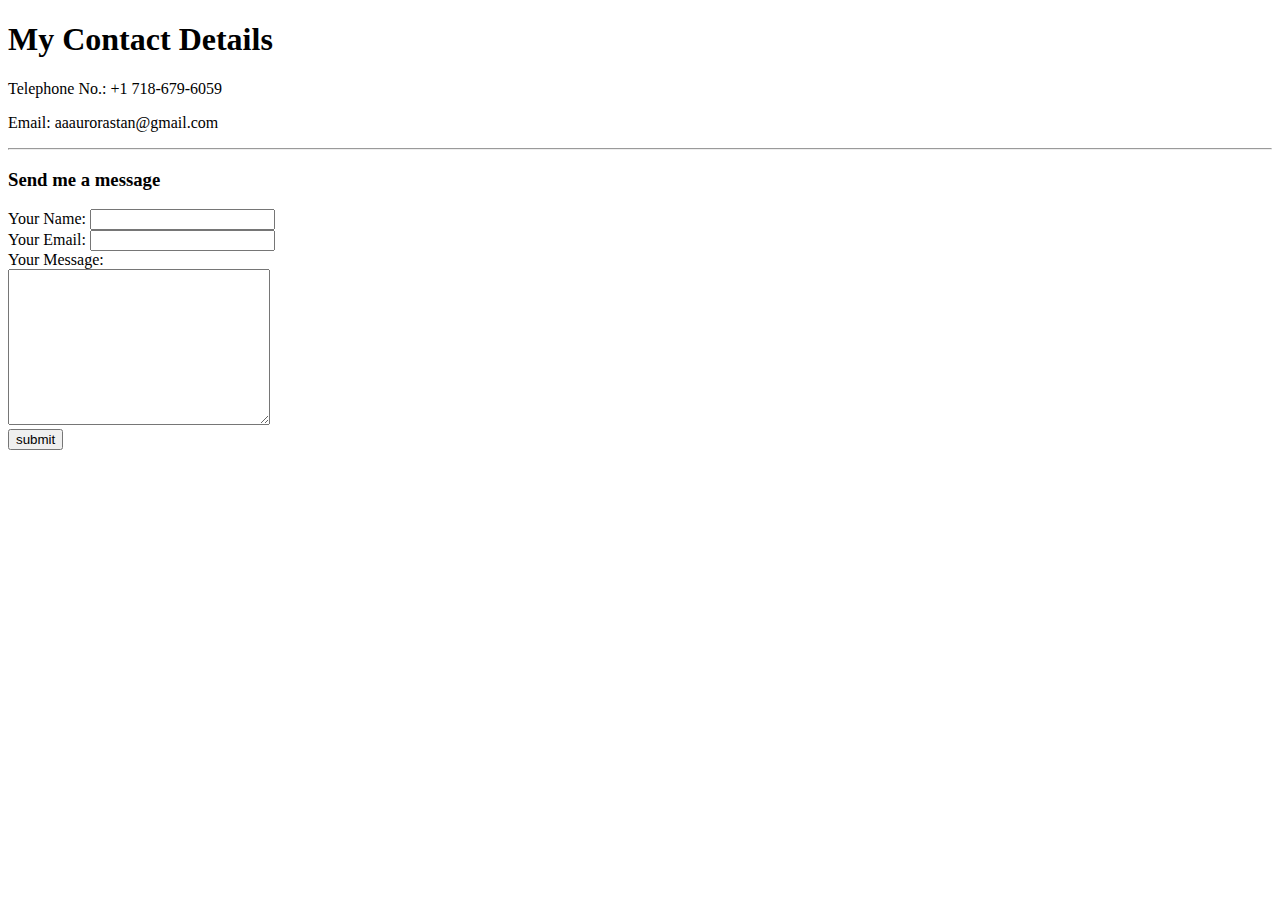
==== contact-me.html @ a7e7441a "version-0" ====
<!DOCTYPE html>
<html lang="en" dir="ltr">
  <head>
    <meta charset="utf-8">
    <title></title>
  </head>
  <body>
    <h1>My Contact Details</h1>
    <p>Telephone No.: +1 718-679-6059</p>
    <p>Email: aaaurorastan@gmail.com</p>
    <hr>
    <h3>Send me a message</h3>
    <form class="" action="mailto:aaaurorastan@gmail.com" method="post" enctype="text/plain">
      <label for="">Your Name:</label>
      <input type="text" name="yourName" value=""><br>
      <label for="">Your Email:</label>
      <input type="text" name="yourEmail" value=""><br>
      <label for="">Your Message:</label><br>
      <textarea name="yourMessage" rows="10" cols="30"></textarea><br>
      <input type="submit" name="submit" value="submit"> <!-- drop value-->
    </form>
  </body>
</html>
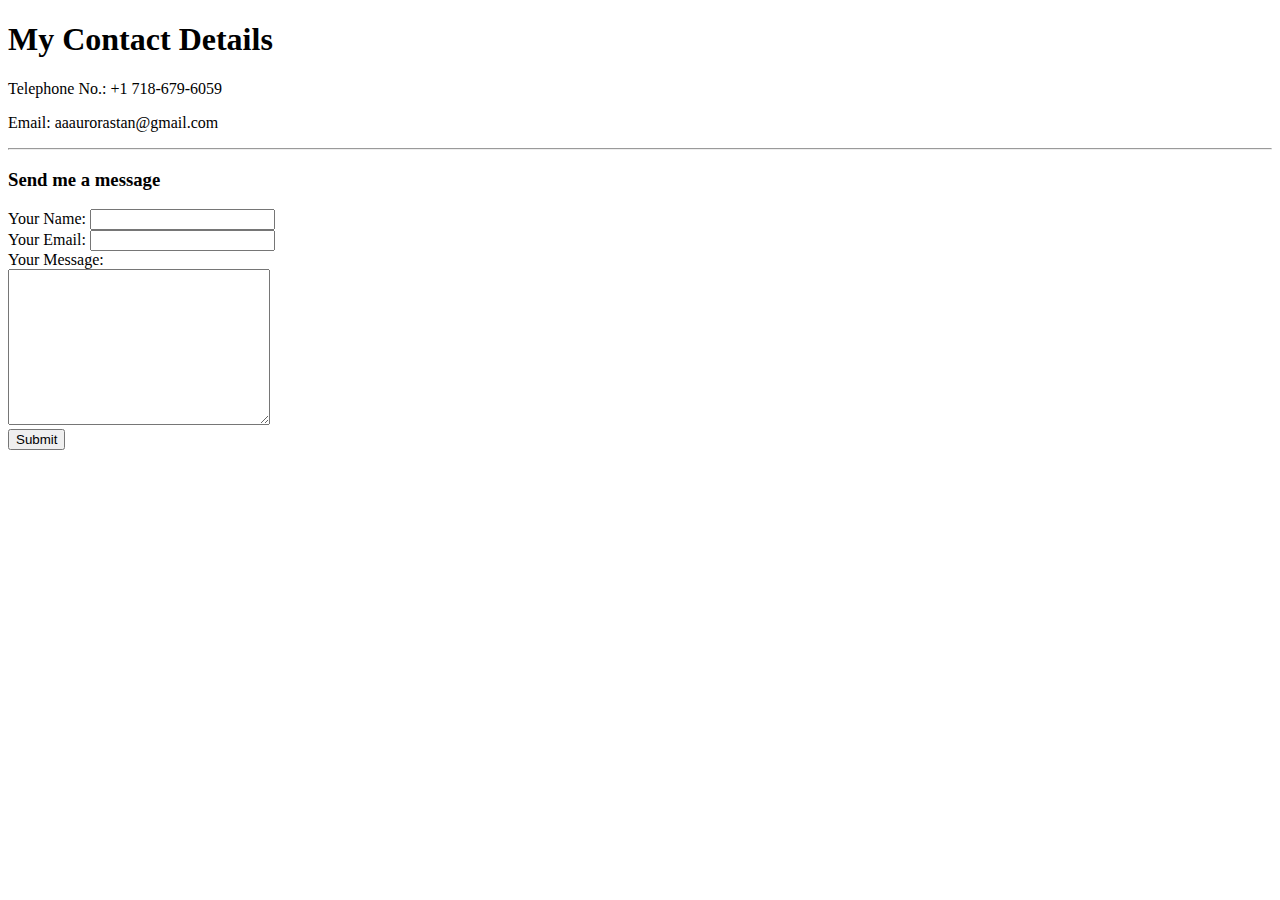
==== commit 0fa41753: "version-0.3" ====
--- a/contact-me.html
+++ b/contact-me.html
@@ -2,7 +2,7 @@
 <html lang="en" dir="ltr">
   <head>
     <meta charset="utf-8">
-    <title></title>
+    <title>Aurora's Personal Site</title>
   </head>
   <body>
     <h1>My Contact Details</h1>
@@ -14,10 +14,10 @@
       <label for="">Your Name:</label>
       <input type="text" name="yourName" value=""><br>
       <label for="">Your Email:</label>
-      <input type="text" name="yourEmail" value=""><br>
+      <input type="email" name="yourEmail" value=""><br>
       <label for="">Your Message:</label><br>
       <textarea name="yourMessage" rows="10" cols="30"></textarea><br>
-      <input type="submit" name="submit" value="submit"> <!-- drop value-->
+      <input type="submit" name=""> <!-- drop value-->
     </form>
   </body>
 </html>
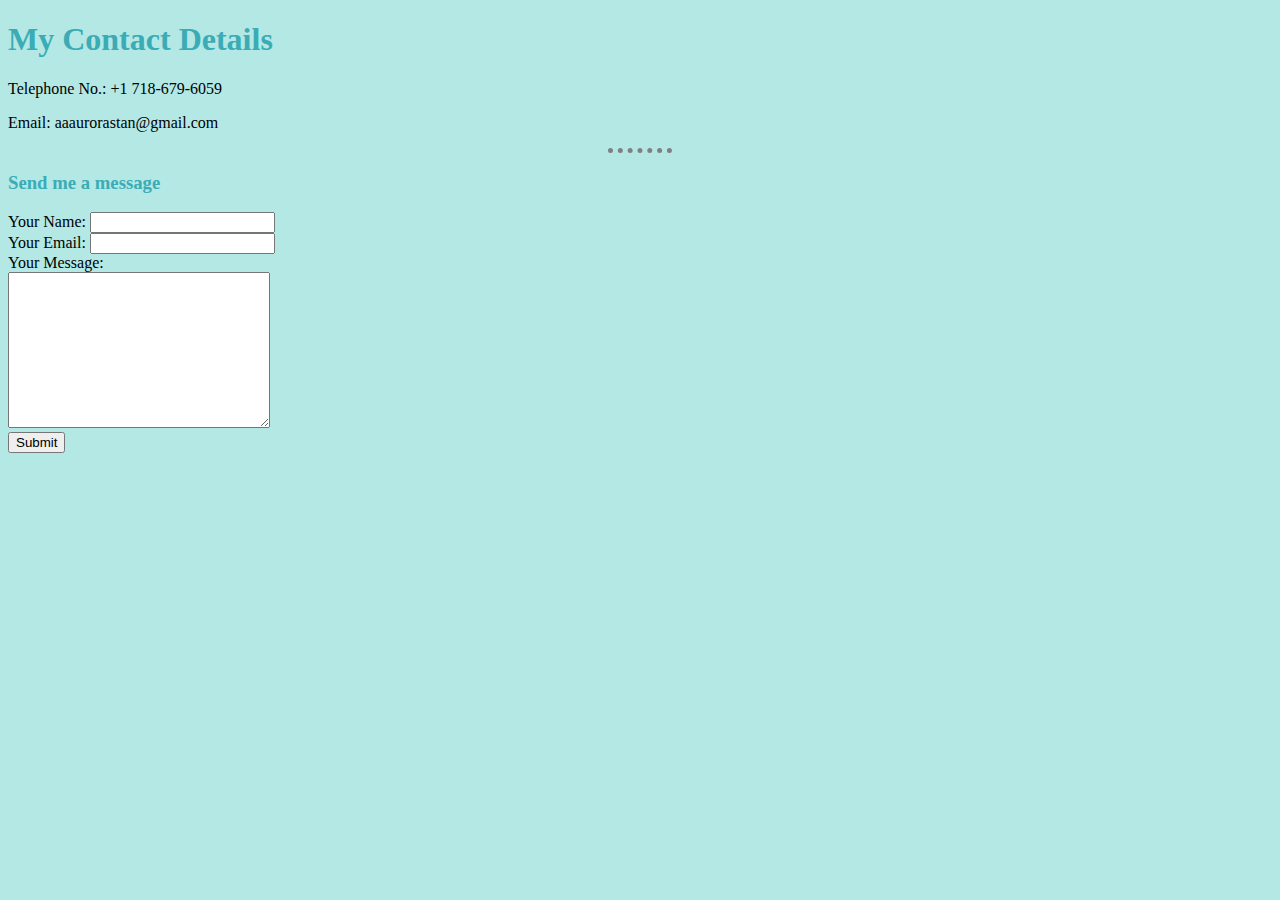
==== commit b08bbd31: "version-1.0" ====
--- a/contact-me.html
+++ b/contact-me.html
@@ -2,7 +2,8 @@
 <html lang="en" dir="ltr">
   <head>
     <meta charset="utf-8">
-    <title>Aurora's Personal Site</title>
+    <title>💗Aurora's Personal Site</title>
+    <link rel="stylesheet" href="css/styles.css">
   </head>
   <body>
     <h1>My Contact Details</h1>
@@ -10,13 +11,13 @@
     <p>Email: aaaurorastan@gmail.com</p>
     <hr>
     <h3>Send me a message</h3>
-    <form class="" action="mailto:aaaurorastan@gmail.com" method="post" enctype="text/plain">
+    <form class="" action="mailto:aaaurorastan@gmail.com?subject=No Subject" method="post" enctype="text/plain">
       <label for="">Your Name:</label>
-      <input type="text" name="yourName" value=""><br>
+      <input type="text" name="Your Name" value=""><br>
       <label for="">Your Email:</label>
-      <input type="email" name="yourEmail" value=""><br>
+      <input type="email" name="Your Email" value=""><br>
       <label for="">Your Message:</label><br>
-      <textarea name="yourMessage" rows="10" cols="30"></textarea><br>
+      <textarea name="Message" rows="10" cols="30"></textarea><br>
       <input type="submit" name=""> <!-- drop value-->
     </form>
   </body>
--- a/css/styles.css
+++ b/css/styles.css
@@ -0,0 +1,15 @@
+body {
+  background-color: #B3E8E5;
+}
+
+hr {
+  border-style: none;
+  border-top: dotted;
+  border-color: grey;
+  border-width: 5px;
+  width: 5%
+}
+
+h1,h3 {
+  color: #3BACB6;
+}
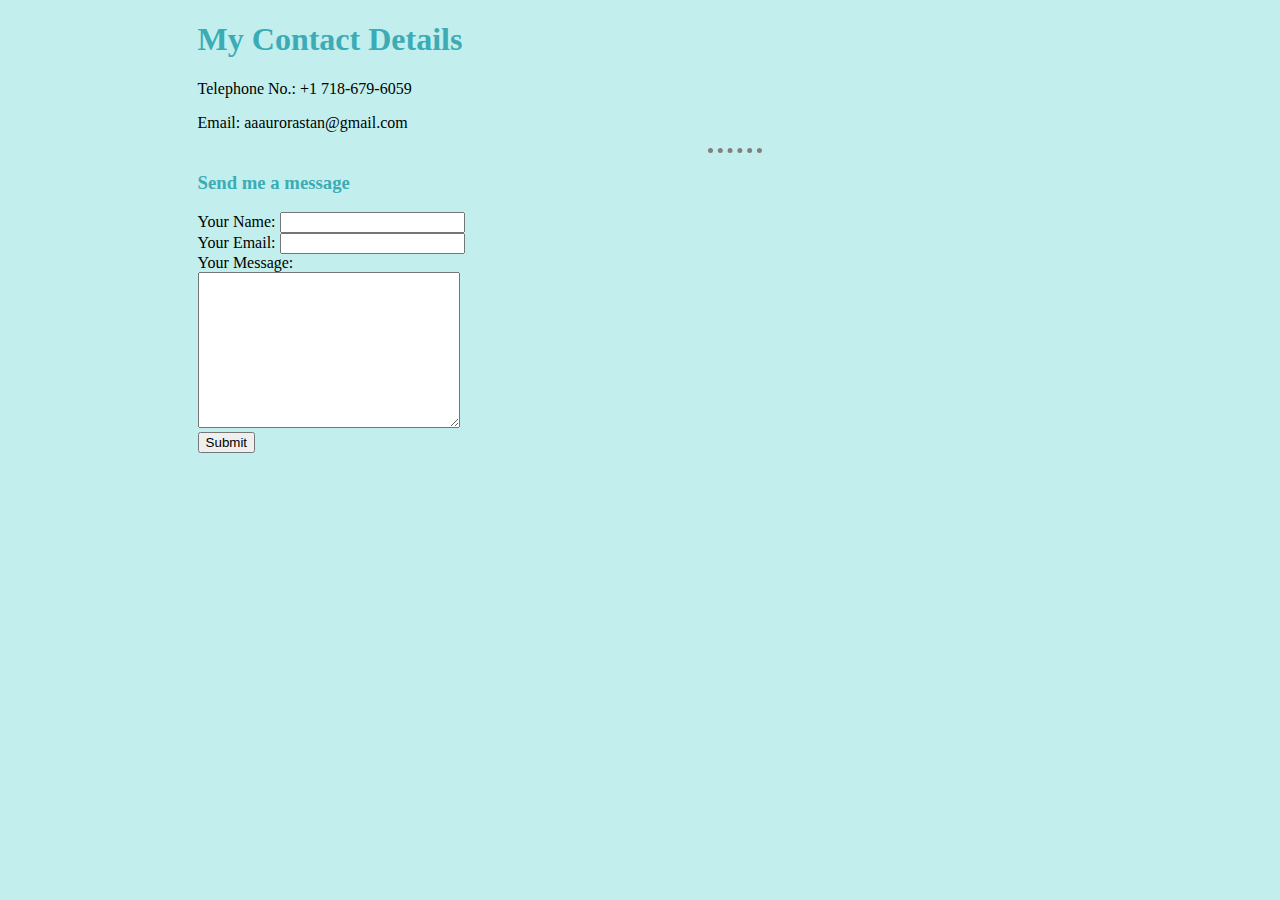
==== commit 0baeb30d: "version-2.0" ====
--- a/contact-me.html
+++ b/contact-me.html
@@ -3,22 +3,25 @@
   <head>
     <meta charset="utf-8">
     <title>💗Aurora's Personal Site</title>
+    <link rel="icon" href="favicon.ico">
     <link rel="stylesheet" href="css/styles.css">
   </head>
   <body>
-    <h1>My Contact Details</h1>
-    <p>Telephone No.: +1 718-679-6059</p>
-    <p>Email: aaaurorastan@gmail.com</p>
-    <hr>
-    <h3>Send me a message</h3>
-    <form class="" action="mailto:aaaurorastan@gmail.com?subject=No Subject" method="post" enctype="text/plain">
-      <label for="">Your Name:</label>
-      <input type="text" name="Your Name" value=""><br>
-      <label for="">Your Email:</label>
-      <input type="email" name="Your Email" value=""><br>
-      <label for="">Your Message:</label><br>
-      <textarea name="Message" rows="10" cols="30"></textarea><br>
-      <input type="submit" name=""> <!-- drop value-->
-    </form>
+    <section class="contact-me">
+      <h1>My Contact Details</h1>
+      <p>Telephone No.: +1 718-679-6059</p>
+      <p>Email: aaaurorastan@gmail.com</p>
+      <hr>
+      <h3>Send me a message</h3>
+      <form class="" action="mailto:aaaurorastan@gmail.com?subject=No Subject" method="post" enctype="text/plain">
+        <label for="">Your Name:</label>
+        <input type="text" name="Your Name" value=""><br>
+        <label for="">Your Email:</label>
+        <input type="email" name="Your Email" value=""><br>
+        <label for="">Your Message:</label><br>
+        <textarea name="Message" rows="10" cols="30"></textarea><br>
+        <input type="submit" name=""> 
+      </form>
+    </section>
   </body>
 </html>
--- a/css/styles.css
+++ b/css/styles.css
@@ -1,5 +1,5 @@
 body {
-  background-color: #B3E8E5;
+  background-color: #c2efed;
 }
 
 hr {
@@ -13,3 +13,9 @@
 h1,h3 {
   color: #3BACB6;
 }
+
+.education, .experience, .projects, .skills, .contact-me{ 
+  margin-left: 15%;
+  /* padding-bottom: 10px;
+  padding-top: 50px; */
+}